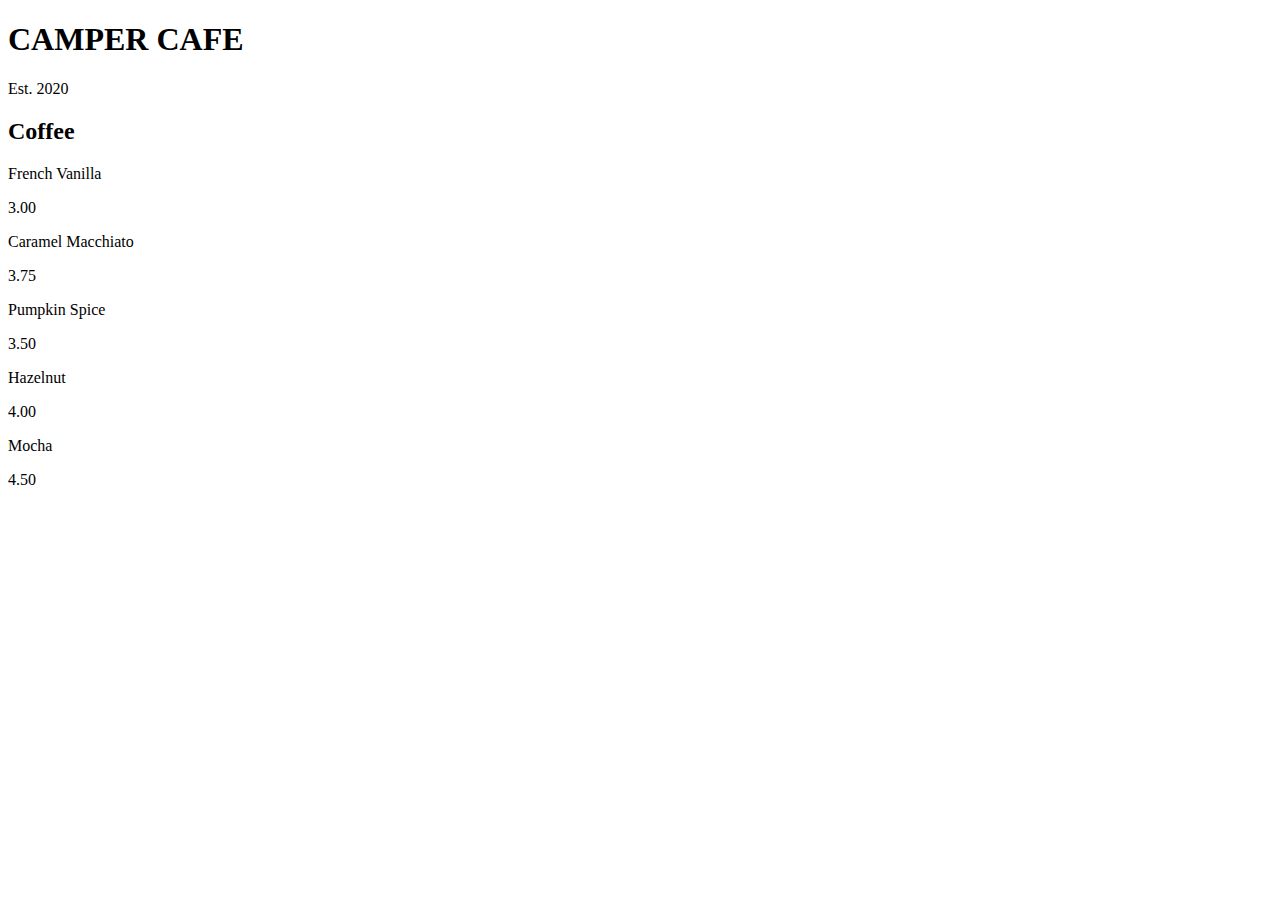
==== Coffee Menu/index.html @ c4036047 "added menu items" ====
<!DOCTYPE html>
<html>
    <head>
        <meta charset="utf-8">
        <meta http-equiv="X-UA-Compatible" content="IE=edge">
        <title></title>
        <meta name="description" content="">
        <meta name="viewport" content="width=device-width, initial-scale=1">
        <link rel="stylesheet" href="style.css">
    </head>
    <body>
        <div class="menu">
            <header>
              <h1>CAMPER CAFE</h1>
              <p>Est. 2020</p>
            </header>
            <main>
              <section>
                <h2>Coffee</h2>
                <article class="item">
                  <p class="flavor">French Vanilla</p>
                  <p class="price">3.00</p>
                </article>
                <article>
                  <p>Caramel Macchiato</p>
                  <p>3.75</p>
                </article>
                <article>
                  <p>Pumpkin Spice</p>
                  <p>3.50</p>
                </article>
                <article>
                  <p>Hazelnut</p>
                  <p>4.00</p>
                </article>
                <article>
                  <p>Mocha</p>
                  <p>4.50</p>
                </article>
              </section>
            </main>
          </div>
        
        <script src="" async defer></script>
    </body>
</html>
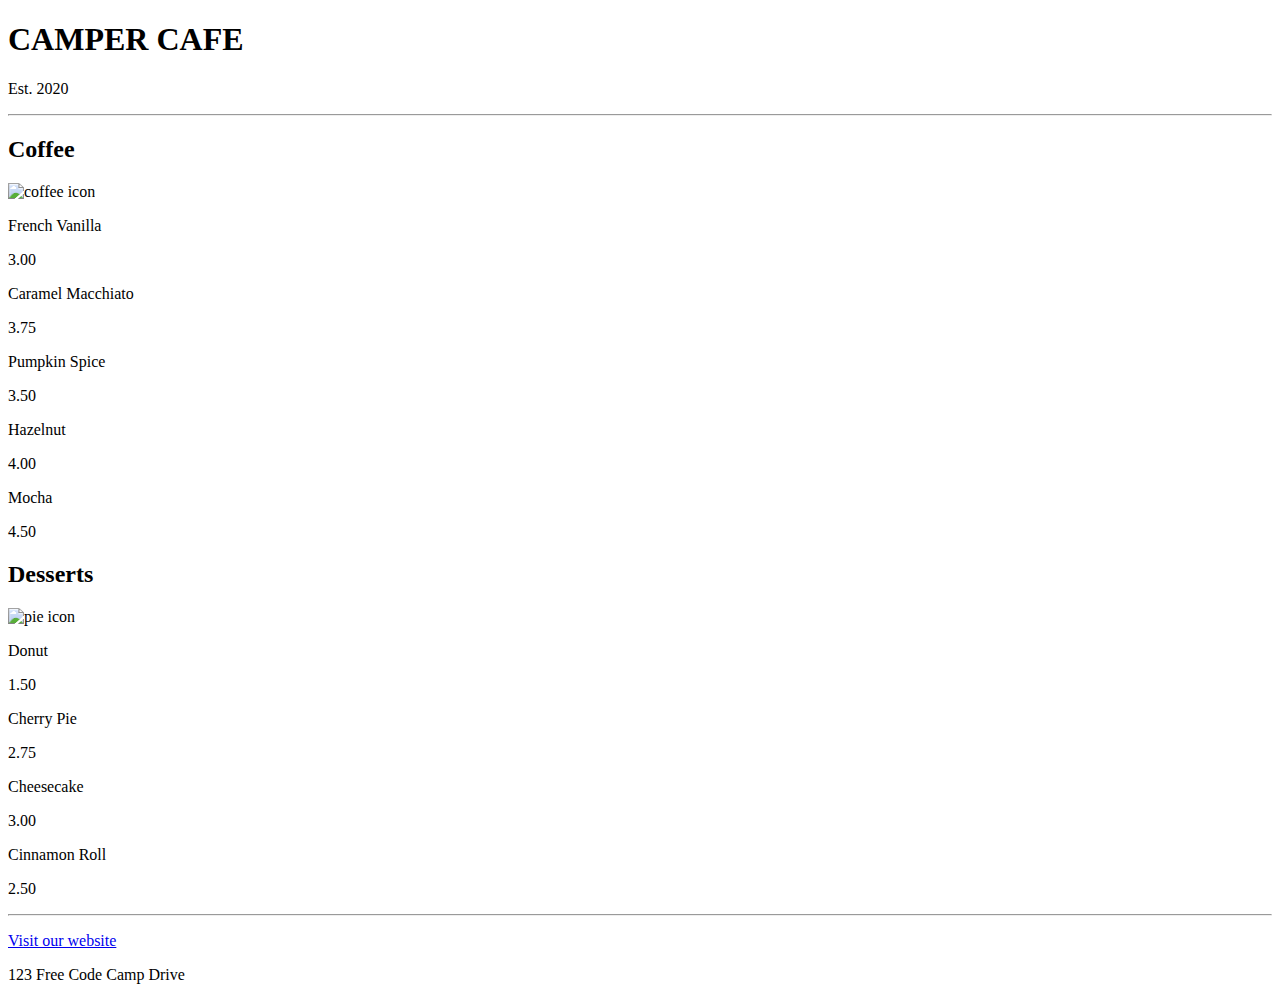
==== commit 25e44c74: "final html" ====
--- a/Coffee Menu/index.html
+++ b/Coffee Menu/index.html
@@ -1,46 +1,62 @@
 <!DOCTYPE html>
-<html>
-    <head>
-        <meta charset="utf-8">
-        <meta http-equiv="X-UA-Compatible" content="IE=edge">
-        <title></title>
-        <meta name="description" content="">
-        <meta name="viewport" content="width=device-width, initial-scale=1">
-        <link rel="stylesheet" href="style.css">
-    </head>
-    <body>
-        <div class="menu">
-            <header>
-              <h1>CAMPER CAFE</h1>
-              <p>Est. 2020</p>
-            </header>
-            <main>
-              <section>
-                <h2>Coffee</h2>
-                <article class="item">
-                  <p class="flavor">French Vanilla</p>
-                  <p class="price">3.00</p>
-                </article>
-                <article>
-                  <p>Caramel Macchiato</p>
-                  <p>3.75</p>
-                </article>
-                <article>
-                  <p>Pumpkin Spice</p>
-                  <p>3.50</p>
-                </article>
-                <article>
-                  <p>Hazelnut</p>
-                  <p>4.00</p>
-                </article>
-                <article>
-                  <p>Mocha</p>
-                  <p>4.50</p>
-                </article>
-              </section>
-            </main>
-          </div>
-        
-        <script src="" async defer></script>
-    </body>
+<html lang="en">
+  <head>
+    <meta charset="utf-8" />
+    <meta name="viewport" content="width=device-width, initial-scale=1.0" />
+    <title>Cafe Menu</title>
+    <link href="styles.css" rel="stylesheet"/>
+  </head>
+  <body>
+    <div class="menu">
+      <header>
+        <h1>CAMPER CAFE</h1>
+        <p class="established">Est. 2020</p>
+      </header>
+      <hr>
+      <main>
+        <section>
+          <h2>Coffee</h2>
+          <img src="https://cdn.freecodecamp.org/curriculum/css-cafe/coffee.jpg" alt="coffee icon"/>
+          <article class="item">
+            <p class="flavor">French Vanilla</p><p class="price">3.00</p>
+          </article>
+          <article class="item">
+            <p class="flavor">Caramel Macchiato</p><p class="price">3.75</p>
+          </article>
+          <article class="item">
+            <p class="flavor">Pumpkin Spice</p><p class="price">3.50</p>
+          </article>
+          <article class="item">
+            <p class="flavor">Hazelnut</p><p class="price">4.00</p>
+          </article>
+          <article class="item">
+            <p class="flavor">Mocha</p><p class="price">4.50</p>
+          </article>
+        </section>
+        <section>
+          <h2>Desserts</h2>
+          <img src="https://cdn.freecodecamp.org/curriculum/css-cafe/pie.jpg" alt="pie icon"/>
+          <article class="item">
+            <p class="dessert">Donut</p><p class="price">1.50</p>
+          </article>
+          <article class="item">
+            <p class="dessert">Cherry Pie</p><p class="price">2.75</p>
+          </article>
+          <article class="item">
+            <p class="dessert">Cheesecake</p><p class="price">3.00</p>
+          </article>
+          <article class="item">
+            <p class="dessert">Cinnamon Roll</p><p class="price">2.50</p>
+          </article>
+        </section>
+      </main>
+      <hr class="bottom-line">
+      <footer>
+        <p>
+          <a href="https://www.freecodecamp.org" target="_blank">Visit our website</a>
+        </p>
+        <p class="address">123 Free Code Camp Drive</p>
+      </footer>
+    </div>
+  </body>
 </html>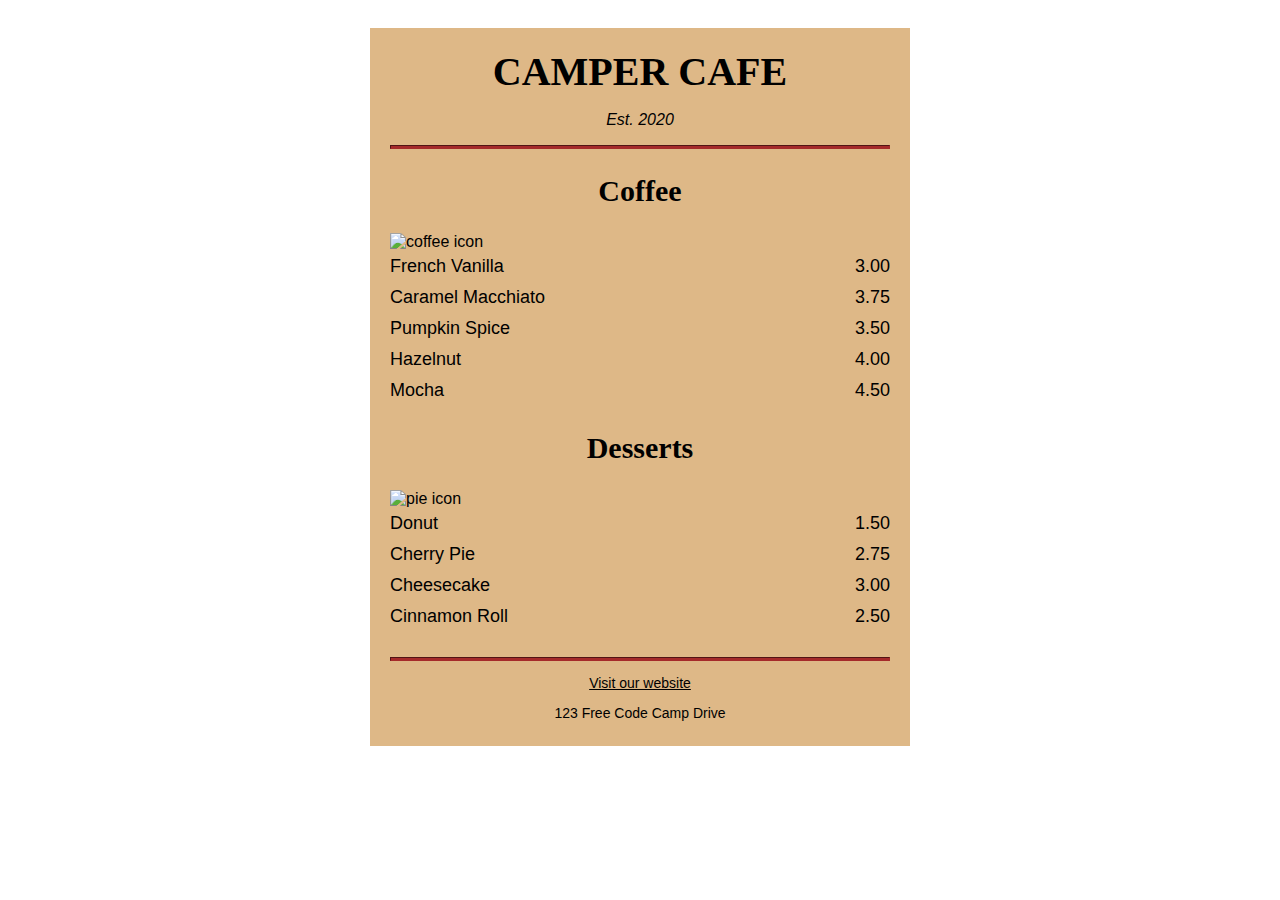
==== commit 50bfaf0a: "final html" ====
--- a/Coffee Menu/index.html
+++ b/Coffee Menu/index.html
@@ -4,7 +4,7 @@
     <meta charset="utf-8" />
     <meta name="viewport" content="width=device-width, initial-scale=1.0" />
     <title>Cafe Menu</title>
-    <link href="styles.css" rel="stylesheet"/>
+    <link href="style.css" rel="stylesheet"/>
   </head>
   <body>
     <div class="menu">
--- a/Coffee Menu/style.css
+++ b/Coffee Menu/style.css
@@ -0,0 +1,95 @@
+body {
+  background-image: url(https://cdn.freecodecamp.org/curriculum/css-cafe/beans.jpg);
+  font-family: sans-serif;
+  padding: 20px;
+}
+
+h1 {
+  font-size: 40px;
+  margin-top: 0;
+  margin-bottom: 15px;
+}
+
+h2 {
+  font-size: 30px;
+}
+
+.established {
+  font-style: italic;
+}
+
+h1, h2, p {
+  text-align: center;
+}
+
+.menu {
+  width: 80%;
+  background-color: burlywood;
+  margin-left: auto;
+  margin-right: auto;
+  padding: 20px;
+  max-width: 500px;
+}
+
+img {
+  display: block;
+  margin-left: auto;
+  margin-right: auto;
+}
+
+hr {
+  height: 2px;
+  background-color: brown;
+  border-color: brown;
+}
+
+.bottom-line {
+  margin-top: 25px;
+}
+
+h1, h2 {
+  font-family: Impact, serif;
+}
+
+.item p {
+  display: inline-block;
+  margin-top: 5px;
+  margin-bottom: 5px;
+  font-size: 18px;
+}
+
+.flavor, .dessert {
+  text-align: left;
+  width: 75%;
+}
+
+.price {
+  text-align: right;
+  width: 25%;
+}
+
+/* FOOTER */
+
+footer {
+  font-size: 14px;
+}
+
+.address {
+  margin-bottom: 5px;
+}
+
+a {
+  color: black;
+}
+
+a:visited {
+  color: black;
+}
+
+a:hover {
+  color: brown;
+}
+
+a:active {
+  color: brown;
+}